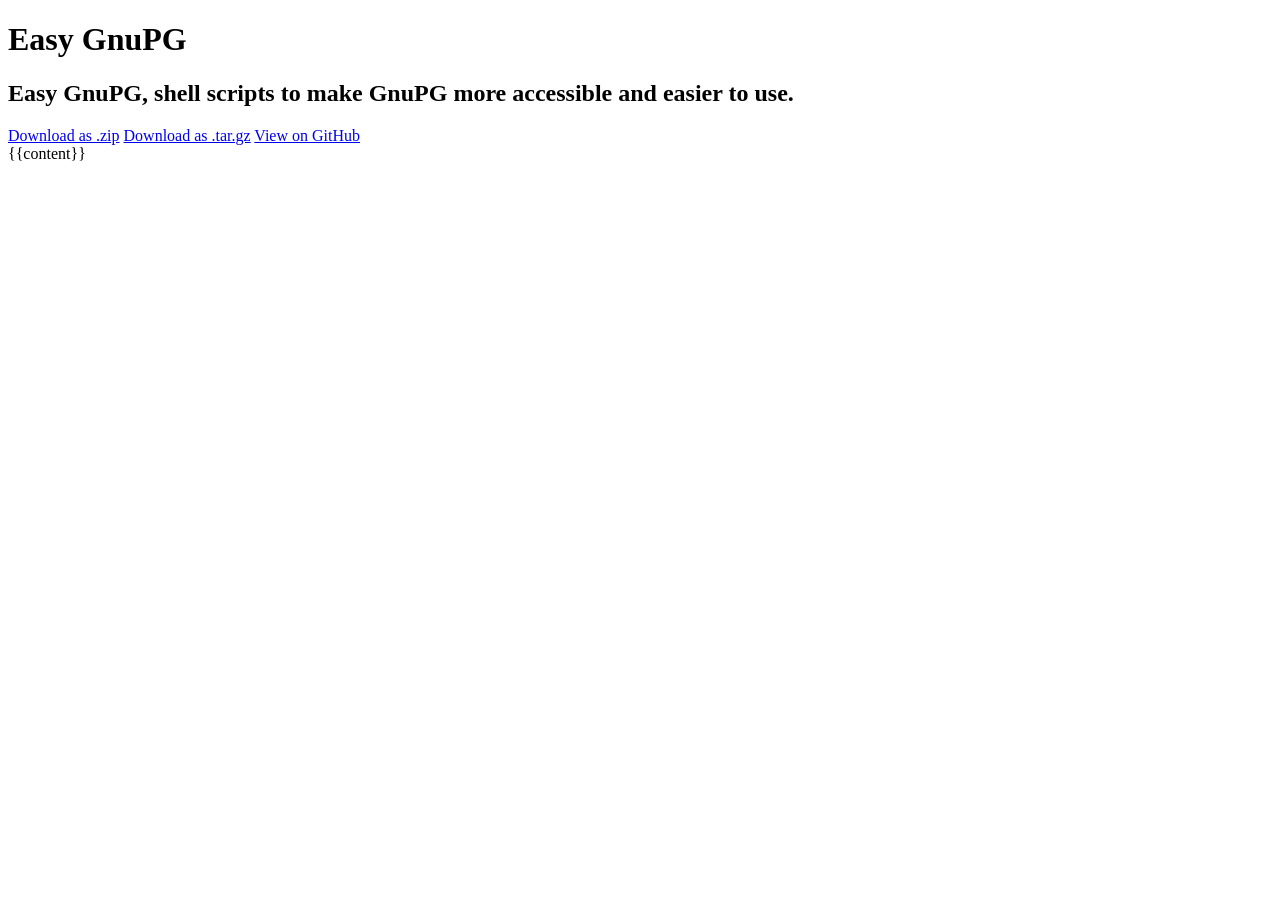
==== _layouts/index.html @ 530d5136 "Convert readme automatically from markdown to html." ====
<!DOCTYPE html>
<html>
  <head>
    <meta charset='utf-8'>
    <meta http-equiv="X-UA-Compatible" content="chrome=1">

    <link rel="stylesheet" type="text/css" href="stylesheets/stylesheet.css" media="screen">
    <link rel="stylesheet" type="text/css" href="stylesheets/github-dark.css" media="screen">
    <link rel="stylesheet" type="text/css" href="stylesheets/print.css" media="print">

    <title>Easy GnuPG by dashohoxha</title>
  </head>

  <body>

    <header>
      <div class="container">
        <h1>Easy GnuPG</h1>
        <h2>Easy GnuPG, shell scripts to make GnuPG more accessible and easier to use.</h2>

        <section id="downloads">
          <a href="https://github.com/dashohoxha/egpg/zipball/master" class="btn">Download as .zip</a>
          <a href="https://github.com/dashohoxha/egpg/tarball/master" class="btn">Download as .tar.gz</a>
          <a href="https://github.com/dashohoxha/egpg" class="btn btn-github"><span class="icon"></span>View on GitHub</a>
        </section>
      </div>
    </header>

    <div class="container">
      <section id="main_content">

        {{content}}

      </section>
    </div>


  </body>
</html>
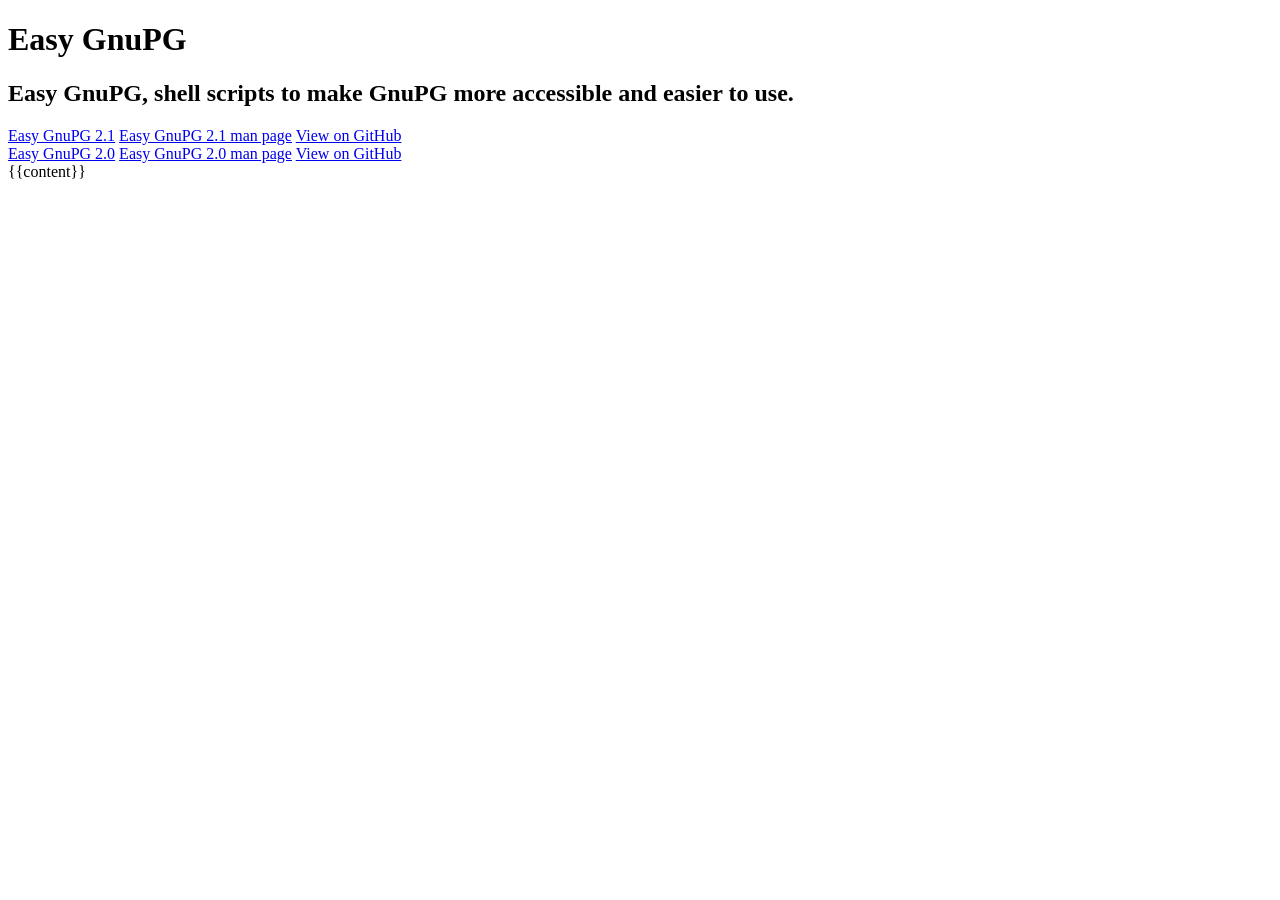
==== commit fdb12a09: "Fix stylesheet paths." ====
--- a/_layouts/index.html
+++ b/_layouts/index.html
@@ -19,9 +19,14 @@
         <h2>Easy GnuPG, shell scripts to make GnuPG more accessible and easier to use.</h2>
 
         <section id="downloads">
-          <a href="https://github.com/dashohoxha/egpg/zipball/master" class="btn">Download as .zip</a>
-          <a href="https://github.com/dashohoxha/egpg/tarball/master" class="btn">Download as .tar.gz</a>
-          <a href="https://github.com/dashohoxha/egpg" class="btn btn-github"><span class="icon"></span>View on GitHub</a>
+          <a href="gnupg-2.1/" class="btn">Easy GnuPG 2.1</a>
+          <a href="gnupg-2.1/man/" class="btn">Easy GnuPG 2.1 man page</a>
+          <a href="https://github.com/dashohoxha/egpg/tree/gnupg-2.1" class="btn btn-github"><span class="icon"></span>View on GitHub</a>
+        </section>
+        <section id="downloads">
+          <a href="gnupg-2.0/" class="btn">Easy GnuPG 2.0</a>
+          <a href="gnupg-2.0/man/" class="btn">Easy GnuPG 2.0 man page</a>
+          <a href="https://github.com/dashohoxha/egpg/tree/gnupg-2.0" class="btn btn-github"><span class="icon"></span>View on GitHub</a>
         </section>
       </div>
     </header>
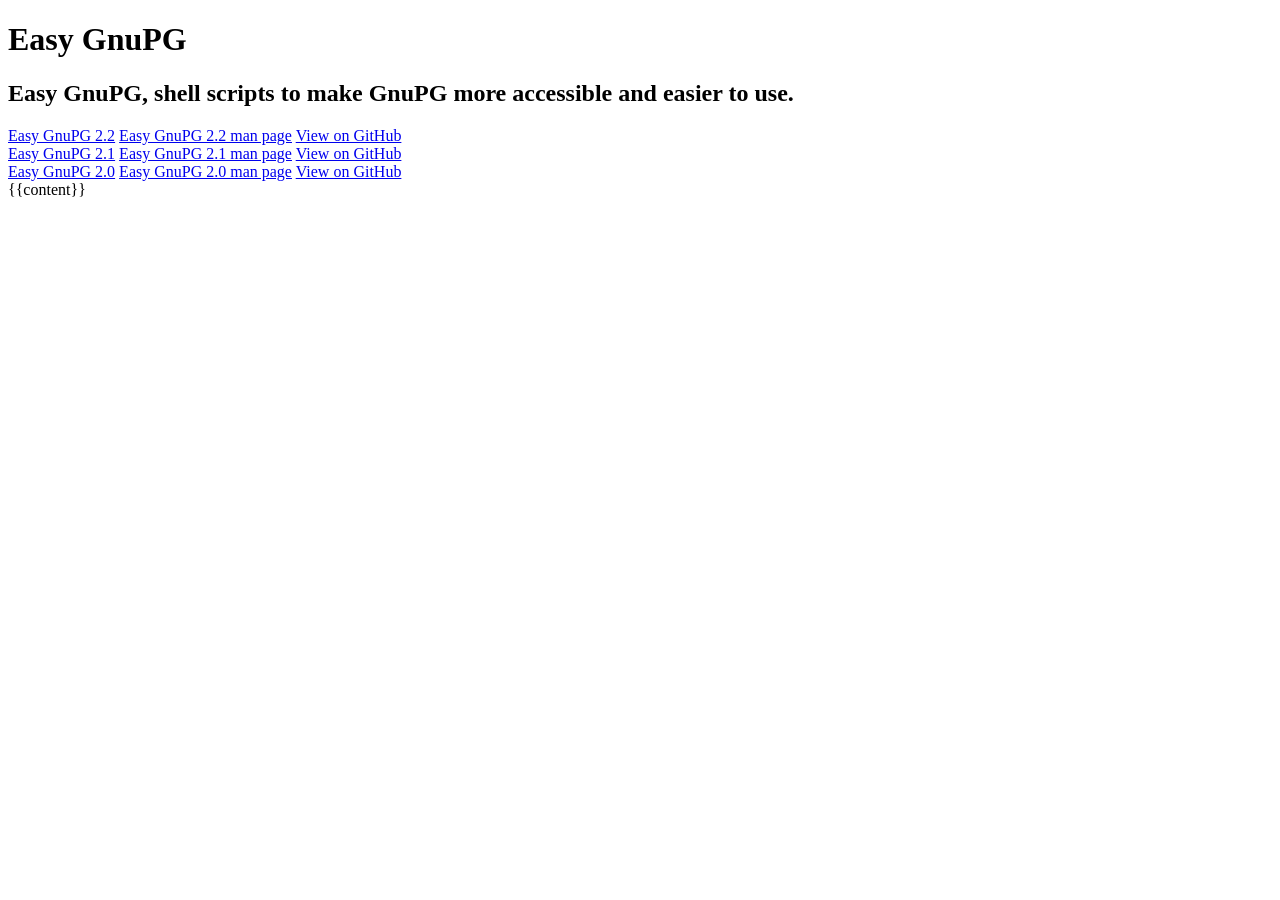
==== commit c804e134: "add gnupg-2.2 to the index page" ====
--- a/_layouts/index.html
+++ b/_layouts/index.html
@@ -17,16 +17,20 @@
       <div class="container">
         <h1>Easy GnuPG</h1>
         <h2>Easy GnuPG, shell scripts to make GnuPG more accessible and easier to use.</h2>
-
+        <section id="downloads">
+          <a href="gnupg-2.2/" class="btn">Easy GnuPG 2.2</a>
+          <a href="gnupg-2.2/man/" class="btn">Easy GnuPG 2.2 man page</a>
+          <a href="https://github.com/easygnupg/egpg/tree/gnupg-2.2" class="btn btn-github"><span class="icon"></span>View on GitHub</a>
+        </section>
         <section id="downloads">
           <a href="gnupg-2.1/" class="btn">Easy GnuPG 2.1</a>
           <a href="gnupg-2.1/man/" class="btn">Easy GnuPG 2.1 man page</a>
-          <a href="https://github.com/dashohoxha/egpg/tree/gnupg-2.1" class="btn btn-github"><span class="icon"></span>View on GitHub</a>
+          <a href="https://github.com/easygnupg/egpg/tree/gnupg-2.1" class="btn btn-github"><span class="icon"></span>View on GitHub</a>
         </section>
         <section id="downloads">
           <a href="gnupg-2.0/" class="btn">Easy GnuPG 2.0</a>
           <a href="gnupg-2.0/man/" class="btn">Easy GnuPG 2.0 man page</a>
-          <a href="https://github.com/dashohoxha/egpg/tree/gnupg-2.0" class="btn btn-github"><span class="icon"></span>View on GitHub</a>
+          <a href="https://github.com/easygnupg/egpg/tree/gnupg-2.0" class="btn btn-github"><span class="icon"></span>View on GitHub</a>
         </section>
       </div>
     </header>
